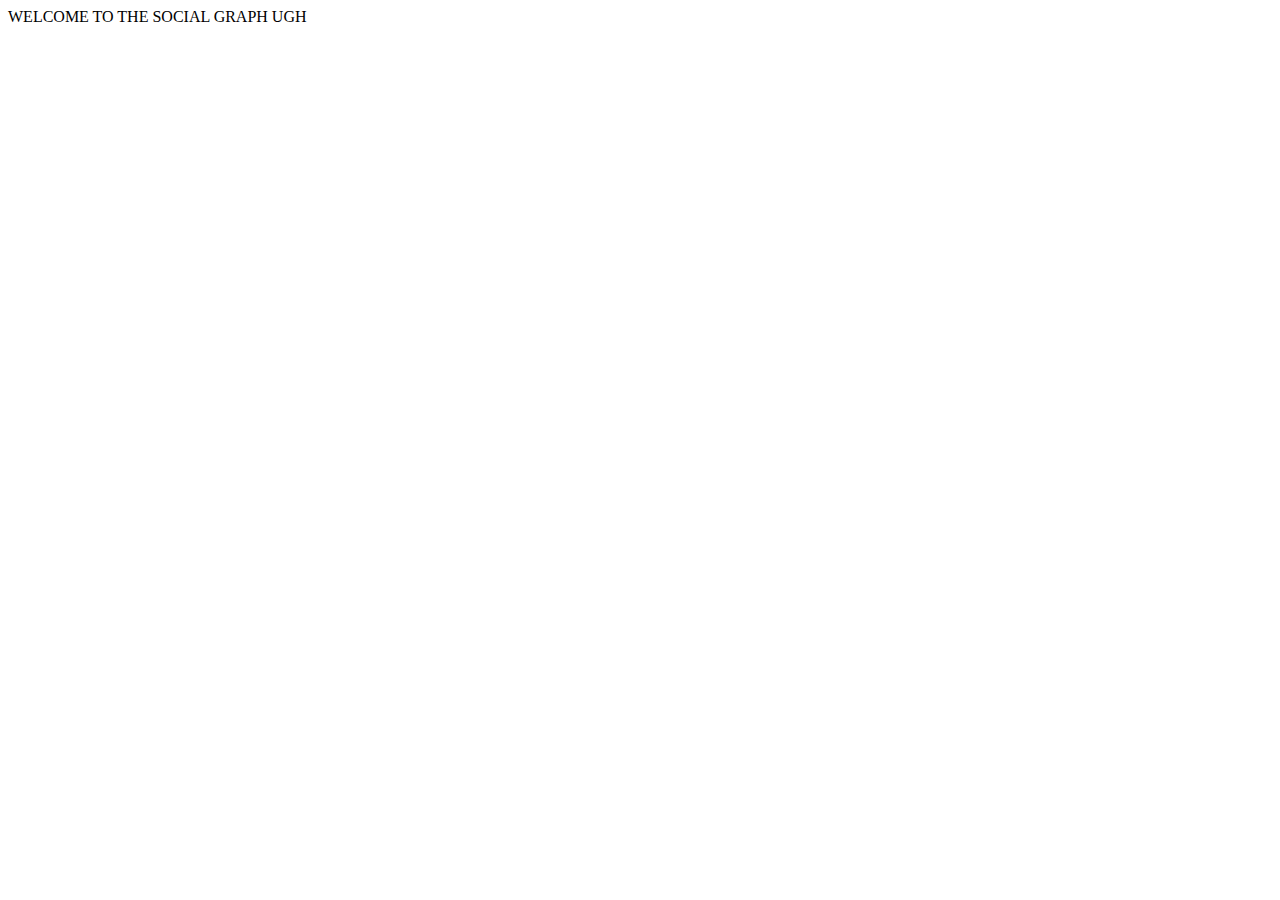
==== ttb/graph.html @ 9481c820 "added back url" ====
<!DOCTYPE html>
<html lang="en">

<head>
    <meta property="og:title" content="Massage" />
    <meta property="og:type" content="article" />
    <meta property="og:image" content="http://nmckenna.me/ttb/spa_small.jpg" />
    <meta property="og:image:type" content="image/jpeg" />
    <meta property="og:description" content="This is the massage of the century!" />
    <meta property="og:url" content="http://nmckenna.me/ttb/graph.html" />
</head>


<body>
    WELCOME TO THE SOCIAL GRAPH UGH
</body>

</html>
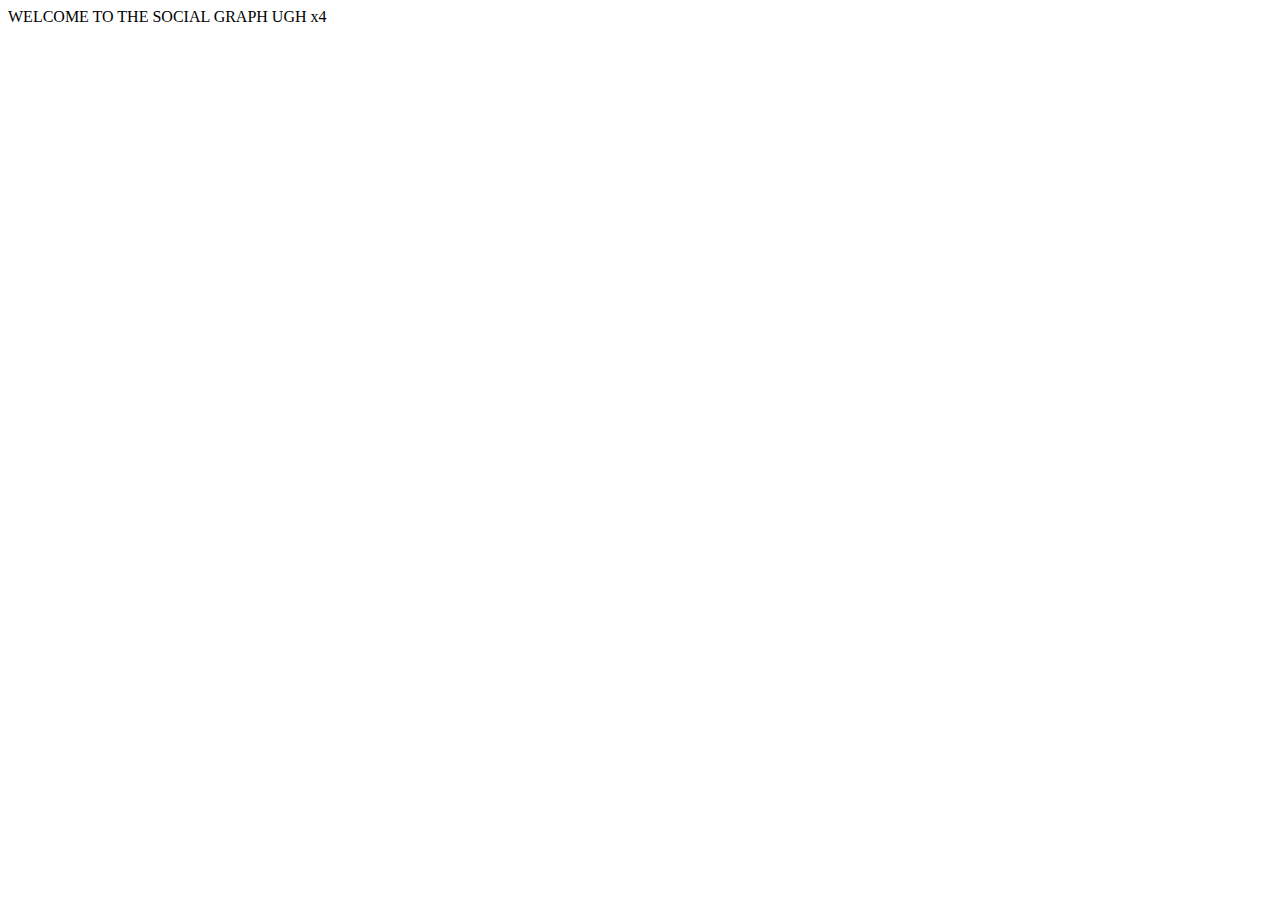
==== commit 920390be: "new test url" ====
--- a/ttb/graph.html
+++ b/ttb/graph.html
@@ -2,17 +2,19 @@
 <html lang="en">
 
 <head>
+    <meta property="fb:app_id" content="398771933631124" />
     <meta property="og:title" content="Massage" />
-    <meta property="og:type" content="article" />
-    <meta property="og:image" content="http://nmckenna.me/ttb/spa_small.jpg" />
+    <meta property="og:type" content="website" />
+    <meta property="og:image" content="http://nmckenna.me/ttb/spa_book_slim.jpg" />
     <meta property="og:image:type" content="image/jpeg" />
     <meta property="og:description" content="This is the massage of the century!" />
-    <meta property="og:url" content="http://nmckenna.me/ttb/graph.html" />
+    <meta property="og:url" content="http://tiny-dev.taptobook.com/y5bq" />
+    <!-- <meta property="og:url" content="http://nmckenna.me/ttb/graph.html" /> -->
 </head>
 
 
 <body>
-    WELCOME TO THE SOCIAL GRAPH UGH
+    WELCOME TO THE SOCIAL GRAPH UGH x4
 </body>
 
 </html>
